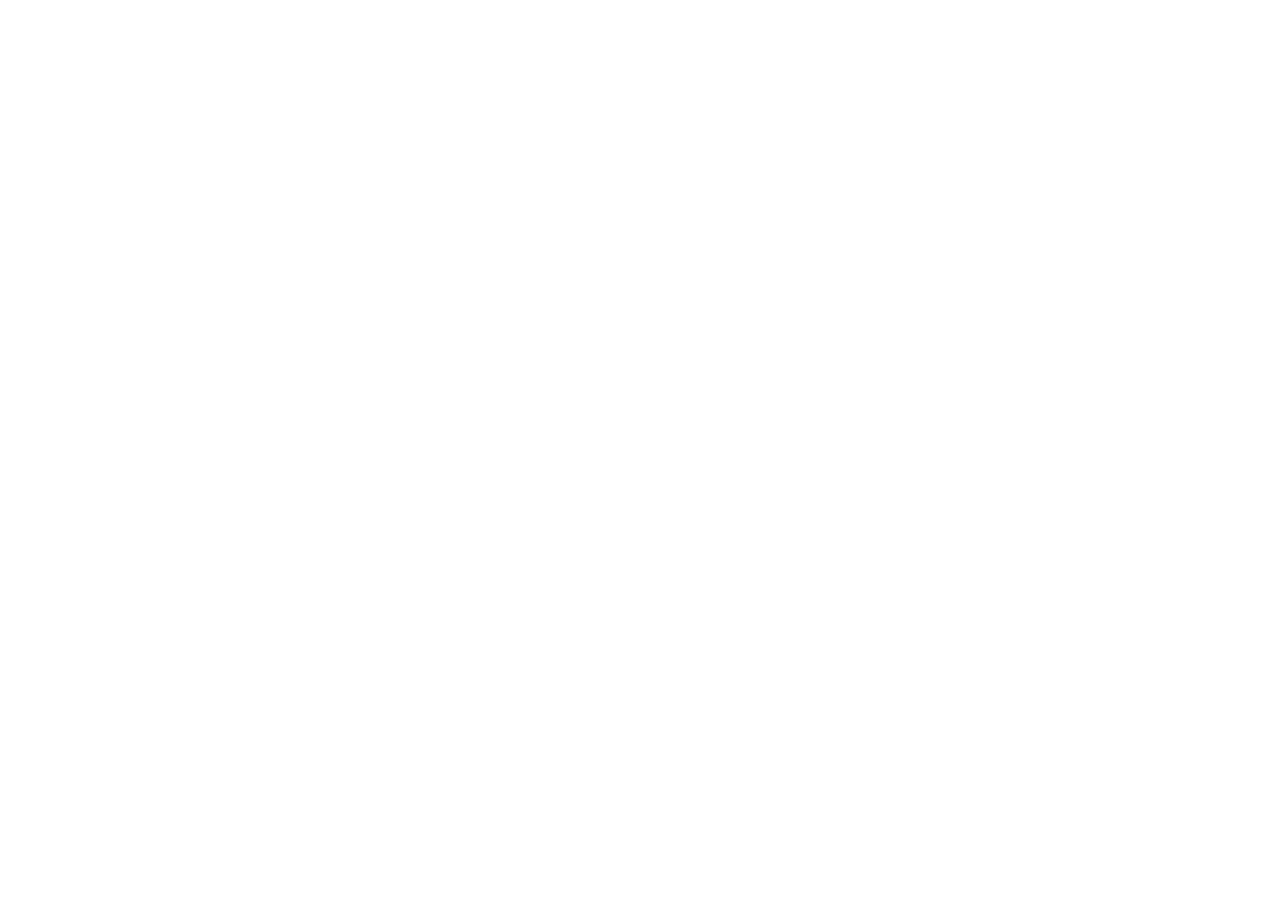
==== landing-page/index.html @ f0699cdb "flex and all projects before" ====
<!DOCTYPE html>
<html lang="en">
<head>
  <meta charset="UTF-8">
  <meta http-equiv="X-UA-Compatible" content="IE=edge">
  <meta name="viewport" content="width=device-width, initial-scale=1.0">
  <title>Landing Page</title>
  <link rel="stylesheet" href="style.css">
</head>
<body>
  
</body>
</html>
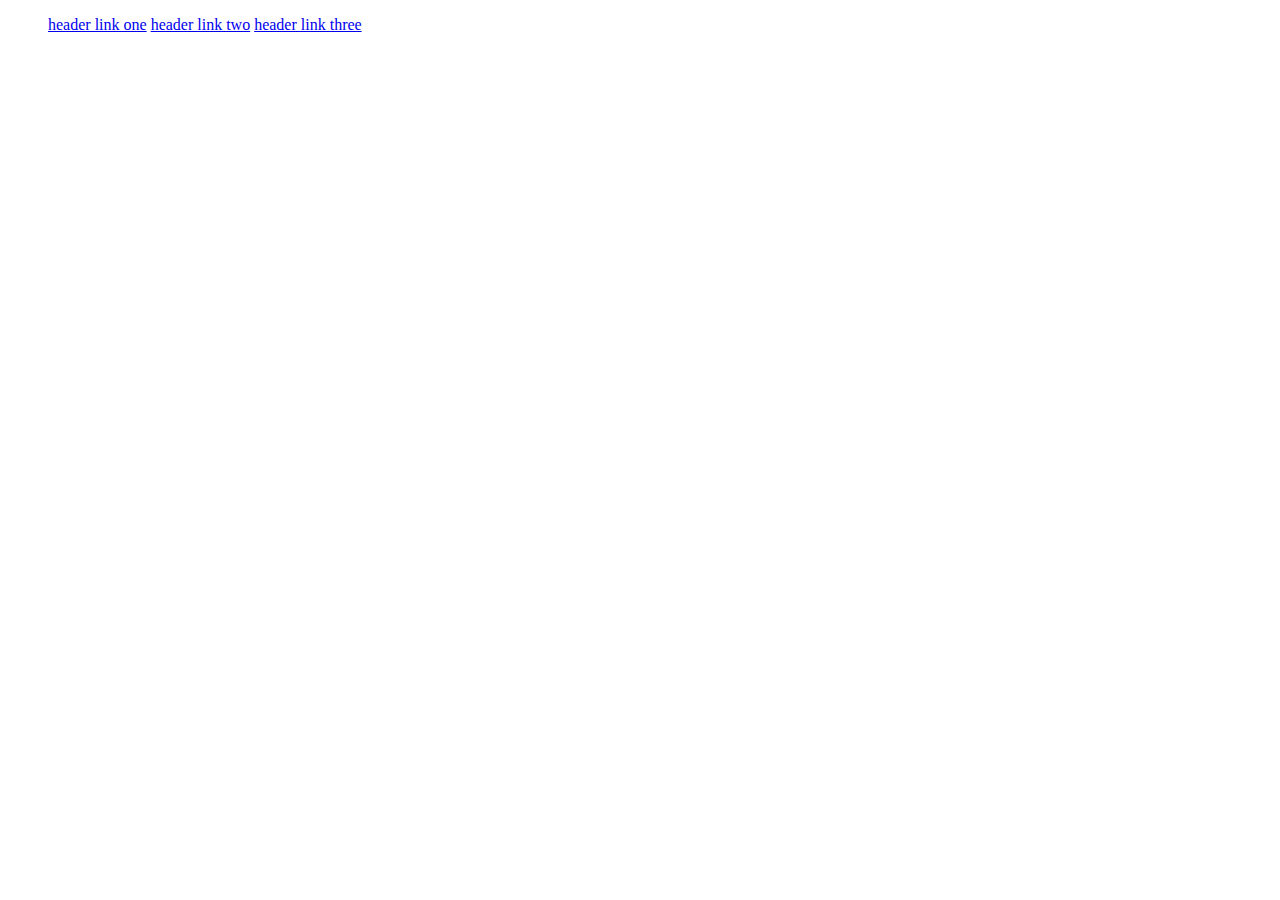
==== commit 2d73a429: "landing page beginning" ====
--- a/landing-page/index.html
+++ b/landing-page/index.html
@@ -7,7 +7,36 @@
   <title>Landing Page</title>
   <link rel="stylesheet" href="style.css">
 </head>
+
 <body>
+  <div class="header">
+    <ul>
+      <a href="https://www.youtube.com/watch?v=dQw4w9WgXcQ">header link one</a>
+      <a href="https://www.youtube.com/watch?v=dQw4w9WgXcQ">header link two</a>
+      <a href="https://www.youtube.com/watch?v=dQw4w9WgXcQ">header link three</a>
+      
+    </ul>
+  </div>
+
+  <div class="front-feature">
+
+  </div>
+
+  <div class="card-table">
+
+  </div>
+
+  <div class="quote-section">
+
+  </div>
+
+  <div class="subscribe-section">
+
+  </div>
+  
+  <div class="footer">
+    
+  </div>
   
 </body>
 </html>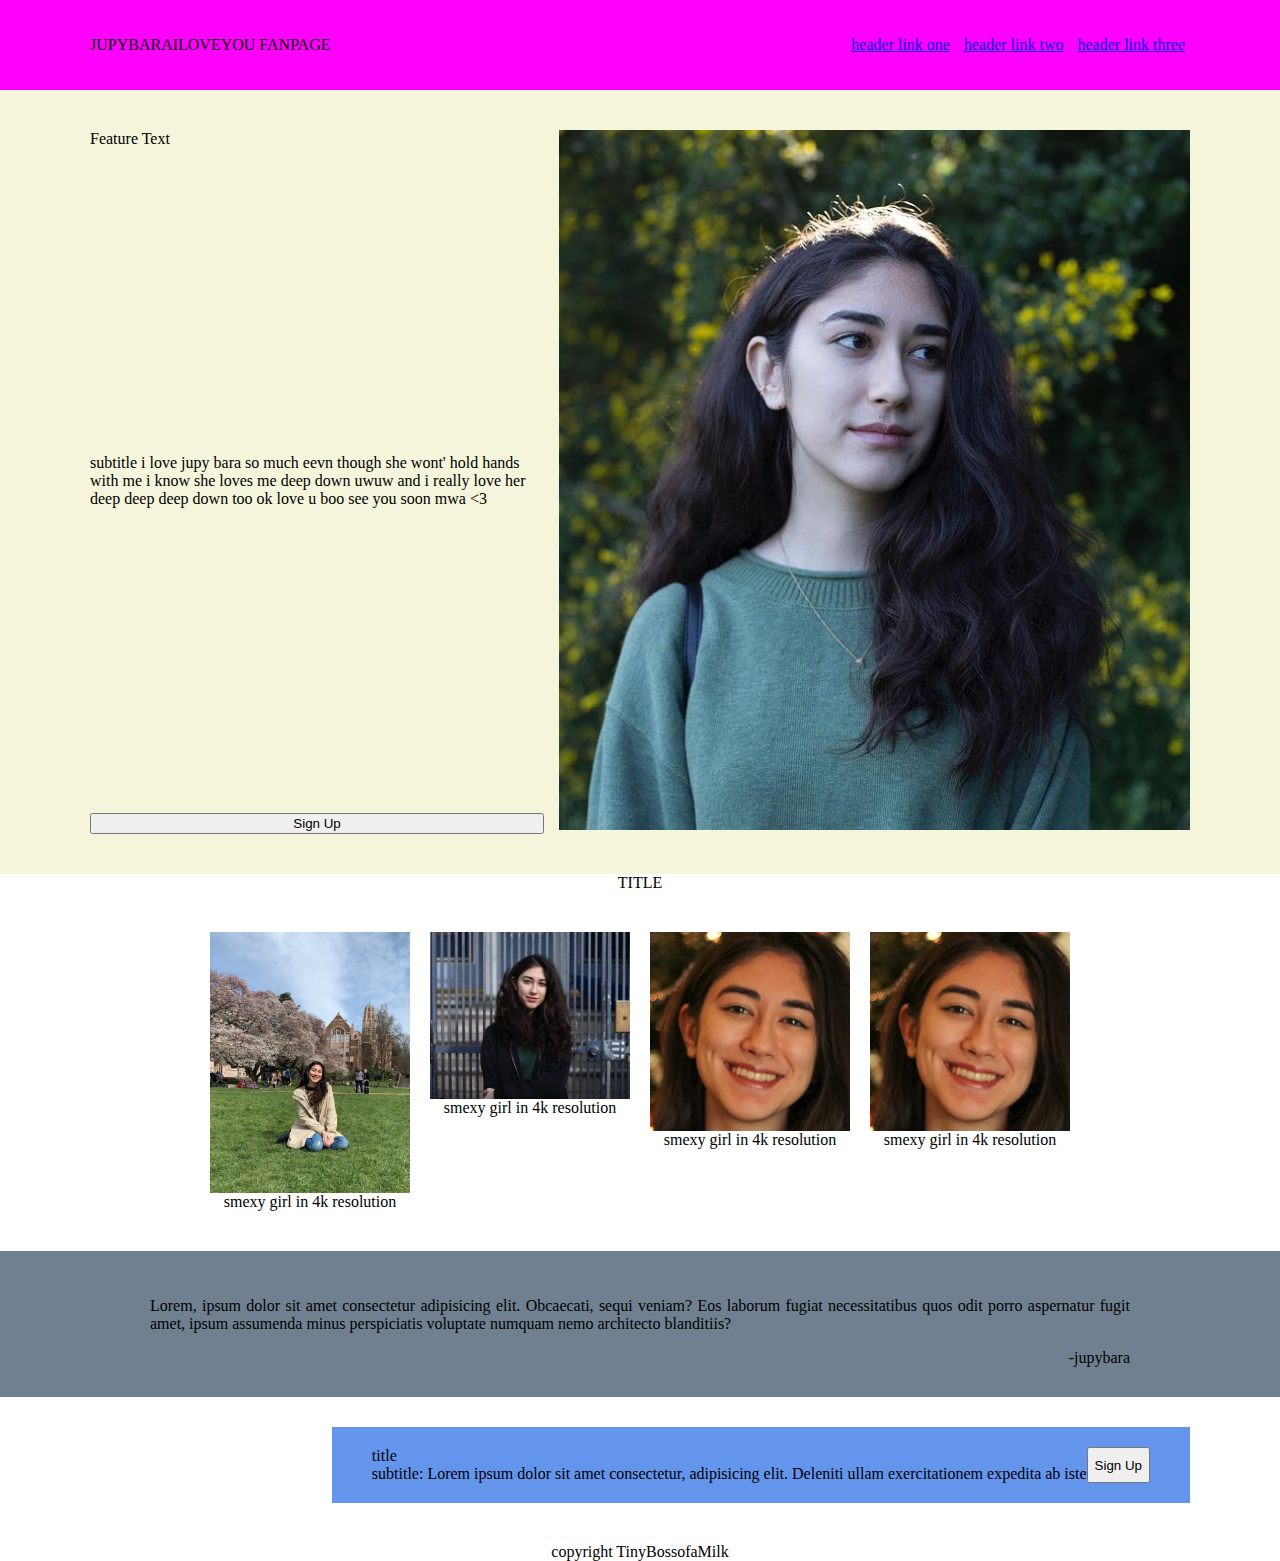
==== commit abdc8ee1: "multiple changes over multiple files" ====
--- a/landing-page/index.html
+++ b/landing-page/index.html
@@ -5,38 +5,74 @@
   <meta http-equiv="X-UA-Compatible" content="IE=edge">
   <meta name="viewport" content="width=device-width, initial-scale=1.0">
   <title>Landing Page</title>
-  <link rel="stylesheet" href="style.css">
+  <link rel="stylesheet" href="styles.css">
 </head>
 
 <body>
-  <div class="header">
+  <div class="header side-padding">
+    <div>JUPYBARAILOVEYOU FANPAGE</div>
     <ul>
       <a href="https://www.youtube.com/watch?v=dQw4w9WgXcQ">header link one</a>
       <a href="https://www.youtube.com/watch?v=dQw4w9WgXcQ">header link two</a>
       <a href="https://www.youtube.com/watch?v=dQw4w9WgXcQ">header link three</a>
-      
     </ul>
   </div>
 
-  <div class="front-feature">
+  <div class="front-feature side-padding">
+    <div class="front-box">
+      <div>Feature Text</div>
+      <div>subtitle i love  jupy bara so much eevn though she wont' hold hands with me i know she loves me deep down uwuw and i really love her deep deep deep down too ok love u boo see you soon mwa <3</div>
+      <button>Sign Up</button>
+    </div>
 
+    <div>
+      <img src="greensweater.png" alt="soontobegoodpicofJupy">
+    </div>
+  </div>
+  
+  <div class="card-title centered-text">
+    <div>TITLE</div>
   </div>
 
   <div class="card-table">
+    <div class="card">
+      <img class="card-img" src="CherryBlossomJupy.png" alt="smexypicofjupy">
+      <div class="card-text">smexy girl in 4k resolution</div>
+    </div>
 
+    <div class="card">
+      <img class="card-img" src="pursedlipsjupy.png" alt="smexypicofjupy">
+      <div class="card-text">smexy girl in 4k resolution</div>
+    </div>
+
+    <div class="card">
+      <img class="card-img" src="Jupy1.png" alt="smexypicofjupy">
+      <div class="card-text">smexy girl in 4k resolution</div>
+    </div>
+
+    <div class="card">
+      <img class="card-img" src="Jupy1.png" alt="smexypicofjupy">
+      <div class="card-text">smexy girl in 4k resolution</div>
+    </div>
   </div>
 
   <div class="quote-section">
-
+    <p>Lorem, ipsum dolor sit amet consectetur adipisicing elit. Obcaecati, sequi veniam? Eos laborum fugiat necessitatibus quos odit porro aspernatur fugit amet, ipsum assumenda minus perspiciatis voluptate numquam nemo architecto blanditiis?</p>
+    <div>-jupybara</div>
   </div>
 
-  <div class="subscribe-section">
-
+  <div class="subscribe-section side-padding ">
+    <div class="subscribe-text">
+      <div>
+        <div>title</div>
+        <div>subtitle: Lorem ipsum dolor sit amet consectetur, adipisicing elit. Deleniti ullam exercitationem expedita ab iste </div>
+      </div>
+      <button>Sign Up</button>
+    </div>
   </div>
   
   <div class="footer">
-    
+    copyright TinyBossofaMilk
   </div>
-  
 </body>
 </html>--- a/landing-page/styles.css
+++ b/landing-page/styles.css
@@ -0,0 +1,104 @@
+body
+{
+    margin: 0;
+    display: flex;
+    flex-direction: column;
+}
+
+.front-text,
+.quote-section
+{
+    flex: 1 auto;
+    display: flex;
+    flex-direction: column;
+    justify-content: space-between;
+}
+
+.centered-text
+{
+    text-align: center;
+}
+
+.side-padding{
+    padding-left: 90px;
+    padding-right: 90px;
+}
+
+.header,
+.front-feature,
+.subscribe-section{
+    display: flex;
+    padding-top: 40px;
+    padding-bottom: 40px;
+
+}
+
+.header {
+    background-color: magenta;
+    justify-content: space-between;
+    align-items: baseline;
+    padding-top: 20px;
+    padding-bottom: 20px;
+}
+
+.header a{
+    padding:0 5px;
+}
+
+.front-feature {
+    display: flex;
+    justify-content: center;
+    background-color: beige;
+    gap: 15px;
+}
+
+.front-box{
+    display: flex;
+    flex-direction: column;
+    justify-content: space-between;
+}
+
+.card-table
+{
+    flex: 1 auto;
+    display: flex;
+    padding: 30px;
+    justify-content: center;
+}
+
+.card {
+    display: flex;
+    flex-direction: column;
+    margin: 10px;
+    max-width: 200px;
+    text-align: center;
+    
+}
+
+.quote-section{
+    display: flex;
+    padding: 30px 150px;
+    text-align: justify;
+    background-color: slategrey;
+}
+
+.quote-section div{
+    text-align: right;
+}
+
+.subscribe-section{
+    display: flex;
+    justify-content: flex-end;
+    align-items: center;
+    padding-top: 30px;
+}
+
+.subscribe-text{
+    background-color: cornflowerblue;
+    display: flex;
+    padding: 20px 40px;
+}
+
+.footer{    
+    text-align: center;
+}